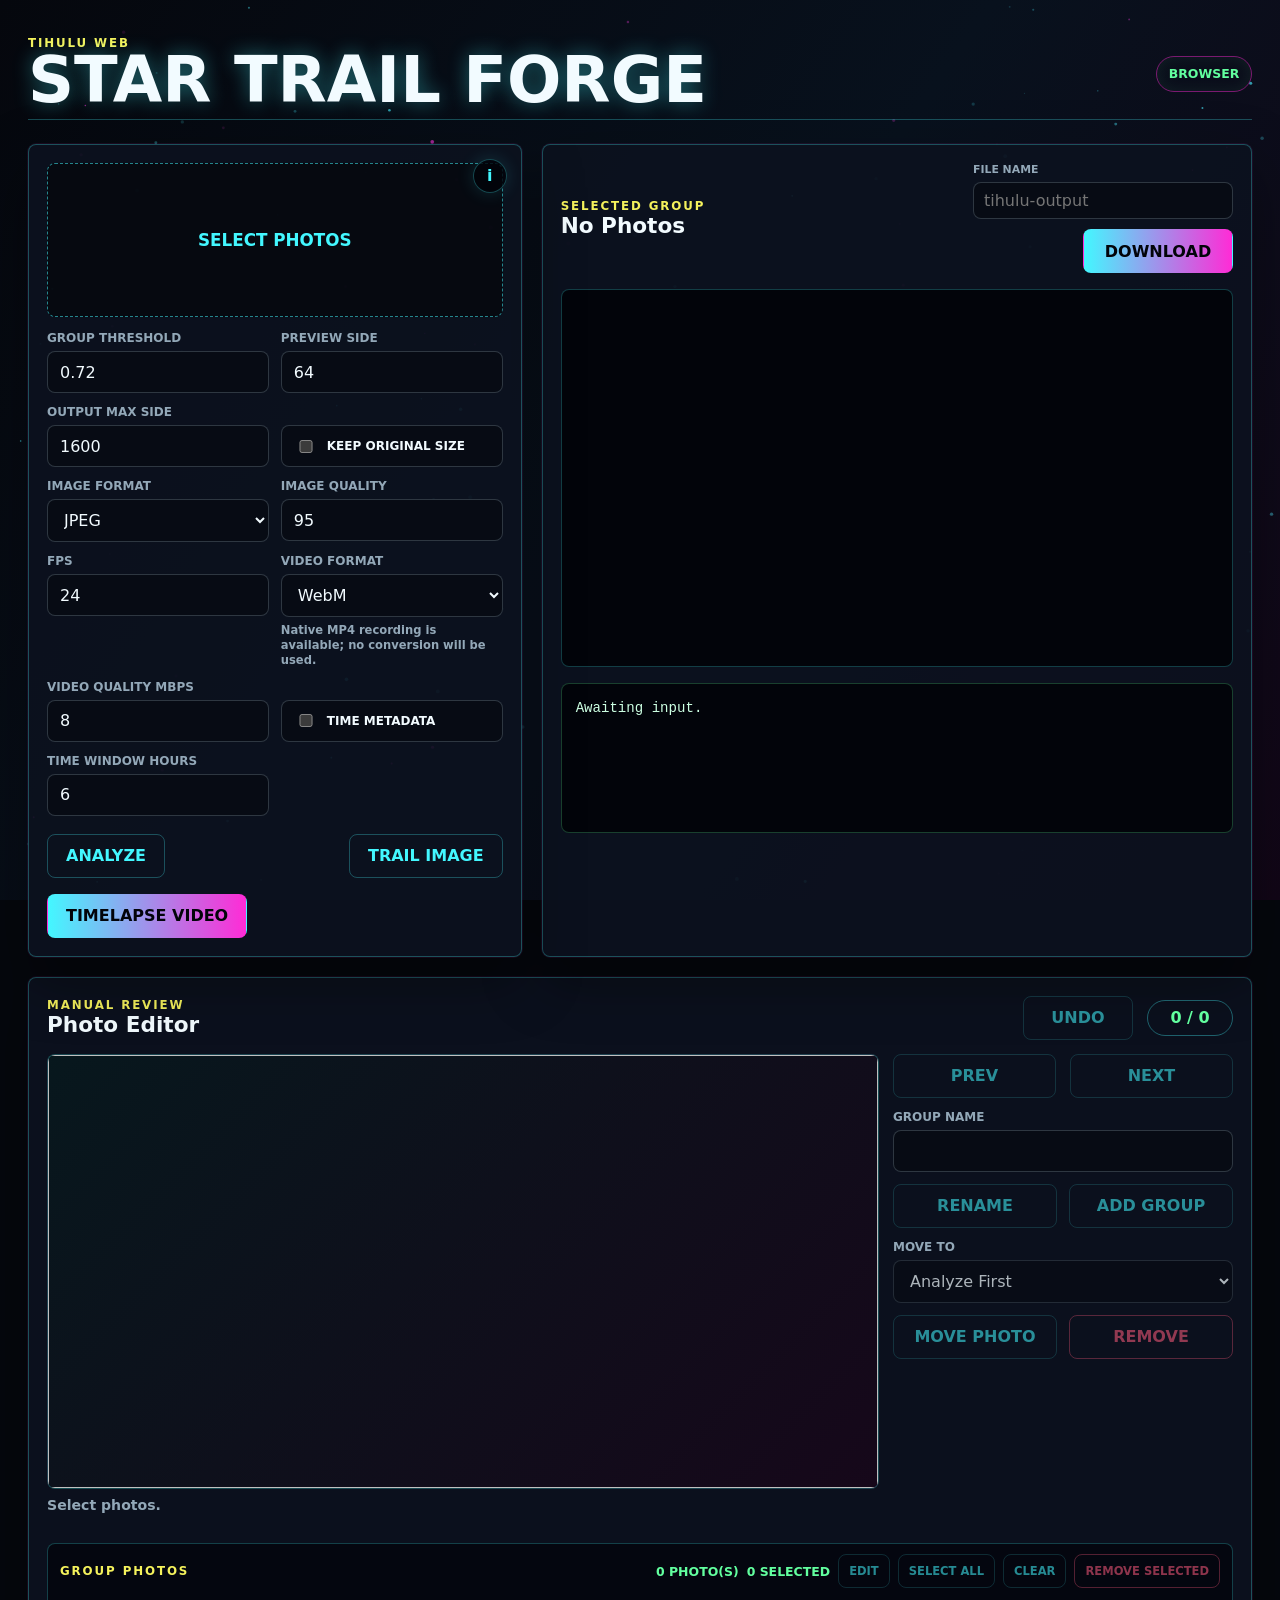
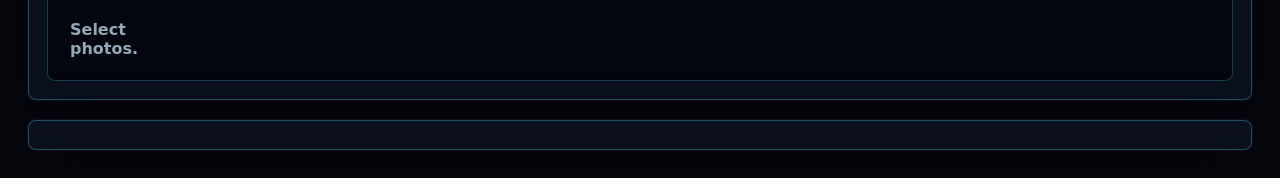
==== docs/index.html @ fd3e30ae "Use native MP4 in supported Chromium browsers" ====
<!doctype html>
<html lang="en">
  <head>
    <meta charset="utf-8">
    <meta name="viewport" content="width=device-width, initial-scale=1">
    <title>Tihulu Star Trail Web</title>
    <link rel="stylesheet" href="style.css">
  </head>
  <body>
    <canvas id="starfield" aria-hidden="true"></canvas>
    <main class="app-shell">
      <header class="topbar">
        <div>
          <p class="eyebrow">Tihulu Web</p>
          <h1>Star Trail Forge</h1>
        </div>
        <div class="status-chip" id="statusChip">BROWSER</div>
      </header>

      <section class="workspace" aria-label="Tihulu web app">
        <section class="control-panel">
          <button class="info-button" id="settingsInfoButton" type="button" aria-label="Show parameter guide" aria-expanded="false" aria-controls="settingsInfo">i</button>
          <label class="drop-zone" id="dropZone">
            <input id="fileInput" type="file" accept=".jpg,.jpeg,.png,.webp,.bmp,.gif,.avif,image/jpeg,image/png,image/webp,image/bmp,image/gif,image/avif" multiple>
            <span>Select Photos</span>
          </label>

          <aside class="parameter-guide" id="settingsInfo" hidden>
            <p class="eyebrow">Parameter Guide</p>
            <dl>
              <div>
                <dt>Group Threshold</dt>
                <dd>0.60-0.70 is loose, 0.72-0.82 is balanced, 0.90+ is strict and may split real sets.</dd>
              </div>
              <div>
                <dt>Preview Side</dt>
                <dd>64 is fast. 96-160 gives better grouping clues but uses more browser memory.</dd>
              </div>
              <div>
                <dt>Output Max Side</dt>
                <dd>Sets the longest output edge when Keep Original Size is off. Turn Keep Original Size on to export at the source dimensions with no resizing or stretching.</dd>
              </div>
              <div>
                <dt>Image Format</dt>
                <dd>JPEG is smaller for sharing. PNG is lossless and larger, useful for editing later.</dd>
              </div>
              <div>
                <dt>Image Quality</dt>
                <dd>80-90 keeps files small. 92-100 preserves faint trails with larger JPEGs.</dd>
              </div>
              <div>
                <dt>FPS</dt>
                <dd>12-18 feels calm, 24 is cinematic, 30-60 is smoother but needs more frames.</dd>
              </div>
              <div>
                <dt>Video Format</dt>
                <dd>WebM is fastest. Chromium and other browsers record MP4 directly when native MP4 is supported; otherwise MP4 records WebM first, then converts through FFmpeg WASM.</dd>
              </div>
              <div>
                <dt>Video Quality Mbps</dt>
                <dd>4-8 works for previews, 10-20 is cleaner, 25+ is best for 4K-style exports.</dd>
              </div>
              <div>
                <dt>Time Metadata</dt>
                <dd>When enabled, photos outside the time window are less likely to land in the same group.</dd>
              </div>
              <div>
                <dt>Time Window Hours</dt>
                <dd>Photos taken within this many hours are more likely to stay in the same group.</dd>
              </div>
            </dl>
          </aside>

          <div class="field-grid compact">
            <label class="field">
              <span>Group Threshold</span>
              <input id="threshold" type="number" min="0" max="1" step="0.01" value="0.72">
            </label>
            <label class="field">
              <span>Preview Side</span>
              <input id="thumbSide" type="number" min="32" max="160" step="16" value="64">
            </label>
            <label class="field">
              <span>Output Max Side</span>
              <input id="maxSide" type="number" min="320" max="3840" step="160" value="1600">
            </label>
            <label class="check-field">
              <input id="keepOriginalSize" type="checkbox">
              <span>Keep Original Size</span>
            </label>
            <label class="field">
              <span>Image Format</span>
              <select id="imageFormat">
                <option value="image/jpeg">JPEG</option>
                <option value="image/png">PNG</option>
              </select>
            </label>
            <label class="field">
              <span>Image Quality</span>
              <input id="imageQuality" type="number" min="1" max="100" step="1" value="95">
            </label>
            <label class="field">
              <span>FPS</span>
              <input id="fps" type="number" min="1" max="60" step="1" value="24">
            </label>
            <label class="field">
              <span>Video Format</span>
              <select id="videoFormat">
                <option value="video/webm">WebM</option>
                <option value="video/mp4">MP4</option>
              </select>
              <p class="support-note" id="videoSupportNote" role="status" aria-live="polite"></p>
            </label>
            <label class="field">
              <span>Video Quality Mbps</span>
              <input id="videoQuality" type="number" min="0.5" max="50" step="0.5" value="8">
            </label>
            <label class="check-field">
              <input id="timeMetadata" type="checkbox">
              <span>Time Metadata</span>
            </label>
            <label class="field">
              <span>Time Window Hours</span>
              <input id="timeWindowHours" type="number" min="0.1" max="720" step="0.5" value="6">
            </label>
          </div>

          <div class="action-row">
            <button class="ghost" id="analyzeButton" type="button">Analyze</button>
            <button class="ghost" id="trailButton" type="button">Trail Image</button>
            <button class="primary" id="timelapseButton" type="button">Timelapse Video</button>
          </div>
        </section>

        <section class="monitor-panel" aria-label="Output preview">
          <div class="meter-row">
            <div>
              <p class="eyebrow">Selected Group</p>
              <h2 id="groupTitle">No Photos</h2>
            </div>
            <div class="download-tools">
              <label class="field download-name-field">
                <span>File Name</span>
                <input id="downloadName" type="text" autocomplete="off" spellcheck="false" placeholder="tihulu-output">
              </label>
              <a class="download-link" id="downloadLink" hidden>Download</a>
            </div>
          </div>
          <canvas id="previewCanvas" class="preview-canvas"></canvas>
          <section class="video-player" id="videoPlayerPanel" aria-label="Timelapse video player" hidden>
            <div class="video-player-head">
              <div>
                <p class="eyebrow">Timelapse Player</p>
                <p class="video-player-title" id="videoPlayerTitle">No video</p>
              </div>
              <button class="ghost compact-button" id="restartVideoButton" type="button">Restart</button>
            </div>
            <video class="video-preview" id="videoPreview" controls preload="metadata"></video>
          </section>
          <pre id="logOutput" class="log-output">Awaiting input.</pre>
        </section>
      </section>

      <section class="editor-panel" aria-label="Manual group editor">
        <div class="editor-head">
          <div>
            <p class="eyebrow">Manual Review</p>
            <h2 id="editorTitle">Photo Editor</h2>
          </div>
          <div class="editor-head-actions">
            <button class="ghost" id="undoButton" type="button">Undo</button>
            <div class="photo-counter" id="photoCounter">0 / 0</div>
          </div>
        </div>
        <div class="editor-body">
          <figure class="photo-stage">
            <img id="photoPreview" alt="">
            <figcaption id="photoName">Select photos.</figcaption>
          </figure>
          <div class="editor-controls">
            <div class="nav-row">
              <button class="ghost" id="previousPhotoButton" type="button">Prev</button>
              <button class="ghost" id="nextPhotoButton" type="button">Next</button>
            </div>
            <label class="field">
              <span>Group Name</span>
              <input id="groupNameInput" type="text" autocomplete="off" spellcheck="false">
            </label>
            <div class="action-row tight split-row">
              <button class="ghost" id="renameGroupButton" type="button">Rename</button>
              <button class="ghost" id="addGroupButton" type="button">Add Group</button>
            </div>
            <label class="field">
              <span>Move To</span>
              <select id="targetGroup"></select>
            </label>
            <div class="action-row tight split-row">
              <button class="ghost" id="movePhotoButton" type="button">Move Photo</button>
              <button class="ghost danger" id="removePhotoButton" type="button">Remove</button>
            </div>
          </div>
        </div>
        <div class="review-window" aria-label="Selected group photos">
          <div class="review-window-head">
            <p class="eyebrow">Group Photos</p>
            <div class="review-window-actions">
              <span id="filmstripCount">0 photo(s)</span>
              <span id="selectionCount">0 selected</span>
              <button class="ghost compact-button" id="selectionModeButton" type="button">Edit</button>
              <button class="ghost compact-button" id="selectAllButton" type="button">Select All</button>
              <button class="ghost compact-button" id="clearSelectionButton" type="button">Clear</button>
              <button class="ghost compact-button danger" id="removeSelectedButton" type="button">Remove Selected</button>
            </div>
          </div>
          <div class="photo-strip" id="photoStrip"></div>
        </div>
      </section>

      <section class="groups-panel" id="groupsPanel" aria-label="Detected groups"></section>
    </main>
    <script src="app.js"></script>
  </body>
</html>
---- docs/style.css ----
* {
  box-sizing: border-box;
}

:root {
  color-scheme: dark;
  --bg: #05070d;
  --panel: rgba(13, 18, 31, 0.92);
  --panel-strong: #101827;
  --line: rgba(74, 246, 255, 0.28);
  --line-hot: rgba(255, 43, 214, 0.46);
  --text: #f2fbff;
  --muted: #93a8b8;
  --cyan: #43f7ff;
  --pink: #ff2bd6;
  --yellow: #f5f25c;
  --green: #62ff9f;
  --danger: #ff5b7e;
}

html,
body {
  min-height: 100%;
}

body {
  margin: 0;
  background: var(--bg);
  color: var(--text);
  font-family: Inter, ui-sans-serif, system-ui, -apple-system, BlinkMacSystemFont, "Segoe UI", sans-serif;
  letter-spacing: 0;
}

#starfield {
  position: fixed;
  inset: 0;
  width: 100vw;
  height: 100vh;
  z-index: -1;
  background: #05070d;
}

.app-shell {
  width: min(1480px, 100%);
  margin: 0 auto;
  padding: 28px;
}

.topbar,
.meter-row,
.action-row {
  display: flex;
  align-items: center;
  justify-content: space-between;
  gap: 16px;
}

.topbar {
  min-height: 92px;
  border-bottom: 1px solid var(--line);
  margin-bottom: 24px;
}

h1,
h2,
p {
  margin: 0;
}

h1 {
  font-size: clamp(2rem, 5vw, 4.8rem);
  line-height: 0.95;
  text-transform: uppercase;
  text-shadow: 0 0 20px rgba(67, 247, 255, 0.38);
}

h2 {
  font-size: 1.35rem;
  overflow-wrap: anywhere;
}

.eyebrow {
  color: var(--yellow);
  font-size: 0.74rem;
  font-weight: 800;
  letter-spacing: 0.16em;
  text-transform: uppercase;
}

.workspace {
  display: grid;
  grid-template-columns: minmax(340px, 0.82fr) minmax(420px, 1.18fr);
  gap: 20px;
}

.control-panel,
.monitor-panel,
.groups-panel,
.editor-panel,
.group-card {
  border: 1px solid var(--line);
  background: var(--panel);
  box-shadow: 0 0 0 1px rgba(255, 43, 214, 0.08), 0 22px 60px rgba(0, 0, 0, 0.36);
  border-radius: 8px;
}

.control-panel,
.monitor-panel,
.editor-panel {
  padding: 18px;
}

.control-panel {
  position: relative;
}

.info-button {
  width: 34px;
  min-width: 34px;
  min-height: 34px;
  position: absolute;
  top: 14px;
  right: 14px;
  z-index: 2;
  border-color: var(--line);
  border-radius: 50%;
  background: rgba(2, 4, 10, 0.82);
  color: var(--cyan);
  font-size: 1rem;
  line-height: 1;
  padding: 0;
  text-transform: none;
  box-shadow: 0 0 18px rgba(67, 247, 255, 0.14);
}

.info-button.active,
.info-button:hover {
  border-color: var(--pink);
  color: var(--text);
  box-shadow: inset 0 0 18px rgba(255, 43, 214, 0.1), 0 0 20px rgba(255, 43, 214, 0.2);
}

.drop-zone {
  display: grid;
  min-height: 154px;
  place-items: center;
  border: 1px dashed rgba(67, 247, 255, 0.52);
  border-radius: 8px;
  background: rgba(5, 7, 13, 0.72);
  cursor: pointer;
}

.drop-zone input {
  position: absolute;
  opacity: 0;
  pointer-events: none;
}

.drop-zone span {
  color: var(--cyan);
  font-size: 1.05rem;
  font-weight: 900;
  text-transform: uppercase;
}

.drop-zone.dragging {
  border-color: var(--pink);
  box-shadow: inset 0 0 24px rgba(255, 43, 214, 0.14);
}

.parameter-guide {
  margin-top: 14px;
  border: 1px solid rgba(67, 247, 255, 0.24);
  border-radius: 8px;
  background: linear-gradient(135deg, rgba(67, 247, 255, 0.06), rgba(255, 43, 214, 0.05)), rgba(2, 4, 10, 0.74);
  padding: 12px;
}

.parameter-guide[hidden] {
  display: none;
}

.parameter-guide dl {
  display: grid;
  grid-template-columns: repeat(2, minmax(0, 1fr));
  gap: 10px 12px;
  margin: 10px 0 0;
}

.parameter-guide div {
  min-width: 0;
  border-left: 2px solid rgba(67, 247, 255, 0.42);
  padding-left: 10px;
}

.parameter-guide dt {
  color: var(--cyan);
  font-size: 0.72rem;
  font-weight: 900;
  text-transform: uppercase;
}

.parameter-guide dd {
  color: var(--muted);
  font-size: 0.78rem;
  font-weight: 700;
  line-height: 1.35;
  margin: 4px 0 0;
  overflow-wrap: anywhere;
}

.field-grid {
  display: grid;
  grid-template-columns: repeat(2, minmax(0, 1fr));
  gap: 12px;
}

.field-grid.compact {
  grid-template-columns: repeat(2, minmax(0, 1fr));
  margin-top: 14px;
}

.field span {
  display: block;
  color: var(--muted);
  font-size: 0.75rem;
  font-weight: 800;
  margin-bottom: 6px;
  text-transform: uppercase;
}

.support-note {
  color: var(--muted);
  font-size: 0.72rem;
  font-weight: 800;
  line-height: 1.3;
  margin: 6px 0 0;
  overflow-wrap: anywhere;
  text-transform: none;
}

.support-note[hidden] {
  display: none;
}

.support-note.warn {
  color: var(--yellow);
}

.check-field {
  min-height: 42px;
  display: flex;
  align-items: center;
  gap: 10px;
  align-self: end;
  border: 1px solid rgba(147, 168, 184, 0.28);
  border-radius: 8px;
  background: #070b14;
  color: var(--text);
  cursor: pointer;
  font-size: 0.75rem;
  font-weight: 900;
  padding: 10px 12px;
  text-transform: uppercase;
}

.check-field input {
  width: 16px;
  min-height: auto;
  accent-color: var(--cyan);
}

.check-field span {
  overflow-wrap: anywhere;
}

input,
select {
  width: 100%;
  min-height: 42px;
  border: 1px solid rgba(147, 168, 184, 0.28);
  border-radius: 8px;
  background: #070b14;
  color: var(--text);
  font: inherit;
  padding: 10px 12px;
  outline: none;
}

input:focus,
select:focus {
  border-color: var(--pink);
  box-shadow: 0 0 0 3px rgba(255, 43, 214, 0.16);
}

button,
.download-link {
  min-height: 44px;
  display: inline-flex;
  align-items: center;
  justify-content: center;
  border: 1px solid transparent;
  border-radius: 8px;
  color: var(--text);
  cursor: pointer;
  font: inherit;
  font-weight: 900;
  padding: 0 18px;
  text-decoration: none;
  text-transform: uppercase;
}

button.primary,
.download-link {
  min-width: 150px;
  background: linear-gradient(90deg, var(--cyan), var(--pink));
  color: #02040a;
}

button.ghost {
  background: transparent;
  border-color: var(--line);
  color: var(--cyan);
}

button.danger {
  border-color: rgba(255, 91, 126, 0.58);
  color: var(--danger);
}

button:disabled {
  cursor: not-allowed;
  opacity: 0.55;
}

.action-row {
  margin-top: 18px;
  flex-wrap: wrap;
}

.action-row.tight {
  margin-top: 0;
}

.status-chip {
  min-width: 96px;
  min-height: 36px;
  display: inline-flex;
  align-items: center;
  justify-content: center;
  border: 1px solid var(--line-hot);
  border-radius: 999px;
  color: var(--green);
  font-size: 0.78rem;
  font-weight: 900;
  text-transform: uppercase;
  box-shadow: inset 0 0 16px rgba(98, 255, 159, 0.08);
}

.download-tools {
  display: flex;
  align-items: flex-end;
  justify-content: flex-end;
  gap: 10px;
  flex-wrap: wrap;
}

.download-name-field {
  width: min(260px, 100%);
}

.download-name-field span {
  font-size: 0.68rem;
}

.download-name-field input {
  min-height: 36px;
  padding: 8px 10px;
}

.preview-canvas {
  width: 100%;
  aspect-ratio: 16 / 9;
  display: block;
  margin-top: 16px;
  border: 1px solid rgba(67, 247, 255, 0.24);
  border-radius: 8px;
  background: #02040a;
}

.video-player {
  margin-top: 16px;
  border: 1px solid rgba(67, 247, 255, 0.24);
  border-radius: 8px;
  background: rgba(2, 4, 10, 0.72);
  overflow: hidden;
}

.video-player[hidden] {
  display: none;
}

.video-player-head {
  min-height: 46px;
  display: flex;
  align-items: center;
  justify-content: space-between;
  gap: 12px;
  padding: 10px 12px;
}

.video-player-title {
  color: var(--muted);
  font-size: 0.8rem;
  font-weight: 800;
  margin-top: 3px;
  overflow-wrap: anywhere;
}

.video-preview {
  width: 100%;
  aspect-ratio: 16 / 9;
  display: block;
  background: #02040a;
  border-top: 1px solid rgba(67, 247, 255, 0.18);
}

.log-output {
  width: 100%;
  min-height: 150px;
  max-height: 240px;
  overflow: auto;
  border: 1px solid rgba(98, 255, 159, 0.24);
  border-radius: 8px;
  background: #02040a;
  color: #ccffe2;
  font-family: "JetBrains Mono", "SFMono-Regular", Consolas, monospace;
  font-size: 0.88rem;
  line-height: 1.55;
  margin: 16px 0 0;
  padding: 14px;
  white-space: pre-wrap;
}

.editor-panel {
  margin-top: 20px;
}

.editor-head,
.editor-head-actions,
.editor-body,
.nav-row,
.review-window-head {
  display: flex;
  gap: 14px;
}

.editor-head,
.review-window-head {
  align-items: center;
  justify-content: space-between;
}

.editor-head-actions {
  align-items: center;
  flex-wrap: wrap;
  justify-content: flex-end;
}

.editor-head-actions button {
  min-width: 110px;
}

.photo-counter {
  min-width: 86px;
  min-height: 36px;
  display: inline-flex;
  align-items: center;
  justify-content: center;
  border: 1px solid rgba(67, 247, 255, 0.35);
  border-radius: 999px;
  color: var(--green);
  font-weight: 900;
}

.editor-body {
  align-items: stretch;
  margin-top: 14px;
}

.photo-stage {
  min-width: 0;
  flex: 1 1 auto;
  margin: 0;
}

.photo-stage img {
  width: 100%;
  height: clamp(240px, 34vw, 460px);
  display: block;
  object-fit: contain;
  border: 1px solid rgba(67, 247, 255, 0.24);
  border-radius: 8px;
  background: #02040a;
}

.photo-stage img:not([src]) {
  background:
    linear-gradient(135deg, rgba(67, 247, 255, 0.08), rgba(255, 43, 214, 0.08)),
    #02040a;
}

.photo-stage figcaption {
  min-height: 32px;
  color: var(--muted);
  font-size: 0.88rem;
  font-weight: 800;
  margin-top: 8px;
  overflow-wrap: anywhere;
}

.editor-controls {
  width: min(340px, 34%);
  display: grid;
  align-content: start;
  gap: 12px;
}

.nav-row button,
.editor-controls .action-row button {
  flex: 1 1 0;
}

.split-row {
  gap: 12px;
}

.review-window {
  border: 1px solid rgba(67, 247, 255, 0.24);
  border-radius: 8px;
  background: rgba(2, 4, 10, 0.7);
  margin-top: 14px;
  overflow: hidden;
}

.review-window-head {
  min-height: 42px;
  padding: 10px 12px;
}

.review-window-head span {
  color: var(--green);
  font-size: 0.78rem;
  font-weight: 900;
  text-transform: uppercase;
}

.review-window-actions {
  display: flex;
  align-items: center;
  justify-content: flex-end;
  flex-wrap: wrap;
  gap: 8px;
}

.compact-button {
  min-height: 34px;
  padding: 0 10px;
  font-size: 0.72rem;
}

.compact-button.active {
  border-color: var(--pink);
  color: var(--text);
  box-shadow: inset 0 0 18px rgba(255, 43, 214, 0.12), 0 0 18px rgba(255, 43, 214, 0.14);
}

.photo-strip {
  max-height: 250px;
  display: grid;
  grid-template-columns: repeat(auto-fill, minmax(82px, 1fr));
  gap: 8px;
  overflow: auto;
  padding: 10px;
  user-select: none;
}

.photo-thumb {
  width: 100%;
  min-height: 0;
  display: grid;
  align-items: start;
  justify-content: stretch;
  gap: 5px;
  border-color: rgba(147, 168, 184, 0.24);
  position: relative;
  background: rgba(7, 11, 20, 0.82);
  padding: 5px;
  text-align: left;
  text-transform: none;
}

.photo-thumb.active {
  border-color: var(--pink);
  box-shadow: 0 0 16px rgba(255, 43, 214, 0.18);
}

.photo-thumb.selected {
  border-color: var(--cyan);
  box-shadow: inset 0 0 18px rgba(67, 247, 255, 0.12), 0 0 16px rgba(67, 247, 255, 0.18);
}

.photo-thumb.selected::after {
  content: "";
  width: 12px;
  height: 12px;
  position: absolute;
  top: 8px;
  right: 8px;
  border: 2px solid #02040a;
  border-radius: 50%;
  background: var(--cyan);
  box-shadow: 0 0 12px rgba(67, 247, 255, 0.64);
}

.photo-thumb.edit-mode {
  cursor: crosshair;
}

.photo-thumb.dragging {
  opacity: 0.58;
}

.photo-thumb img {
  width: 100%;
  aspect-ratio: 1;
  display: block;
  object-fit: cover;
  border: 1px solid rgba(67, 247, 255, 0.18);
  border-radius: 6px;
  background: #02040a;
}

.photo-thumb span {
  min-height: 2.2em;
  color: var(--muted);
  font-size: 0.68rem;
  font-weight: 800;
  line-height: 1.1;
  overflow-wrap: anywhere;
  text-transform: none;
}

.empty-strip {
  color: var(--muted);
  font-weight: 800;
  padding: 12px;
}

.groups-panel {
  display: grid;
  grid-template-columns: repeat(4, minmax(0, 1fr));
  gap: 12px;
  margin-top: 20px;
  padding: 14px;
}

.group-card {
  width: 100%;
  min-height: 120px;
  display: block;
  padding: 10px;
  color: var(--text);
  cursor: pointer;
  text-align: left;
}

.group-card[draggable="true"] {
  cursor: grab;
}

.group-card.dragging {
  cursor: grabbing;
  opacity: 0.58;
}

.group-card.active {
  border-color: var(--pink);
  box-shadow: 0 0 18px rgba(255, 43, 214, 0.18);
}

.group-card.drop-target {
  border-color: var(--green);
  box-shadow: inset 0 0 22px rgba(98, 255, 159, 0.1), 0 0 22px rgba(98, 255, 159, 0.18);
}

.group-card.reorder-target {
  border-color: var(--yellow);
  box-shadow: inset 0 0 22px rgba(255, 247, 71, 0.12), 0 0 22px rgba(255, 247, 71, 0.2);
}

.new-group-drop {
  min-height: 120px;
  display: grid;
  align-content: center;
  border-style: dashed;
  background: rgba(2, 4, 10, 0.74);
}

.new-group-drop strong {
  color: var(--cyan);
}

.group-card strong,
.group-card span {
  display: block;
}

.group-card strong {
  color: var(--yellow);
  font-size: 1rem;
}

.group-card span {
  color: var(--muted);
  font-size: 0.8rem;
  margin-top: 4px;
}

.thumb-strip {
  display: grid;
  grid-template-columns: repeat(4, 1fr);
  gap: 4px;
  margin-top: 10px;
}

.thumb-strip img {
  width: 100%;
  aspect-ratio: 1;
  object-fit: cover;
  border-radius: 6px;
  border: 1px solid rgba(147, 168, 184, 0.2);
}

@media (max-width: 980px) {
  .app-shell {
    padding: 16px;
  }

  .workspace,
  .groups-panel {
    grid-template-columns: 1fr;
  }

  .editor-body {
    flex-direction: column;
  }

  .photo-strip {
    grid-template-columns: repeat(auto-fill, minmax(74px, 1fr));
  }

  .editor-controls {
    width: 100%;
  }
}

@media (max-width: 620px) {
  .topbar,
  .meter-row,
  .action-row,
  .download-tools,
  .editor-head,
  .editor-head-actions,
  .nav-row,
  .review-window-head,
  .review-window-actions,
  .video-player-head {
    align-items: stretch;
    flex-direction: column;
  }

  .field-grid.compact,
  .parameter-guide dl {
    grid-template-columns: 1fr;
  }

  button,
  .status-chip,
  .download-link,
  .download-name-field,
  .photo-counter,
  .editor-head-actions button,
  .review-window-actions button,
  .video-player-head button {
    width: 100%;
  }
}
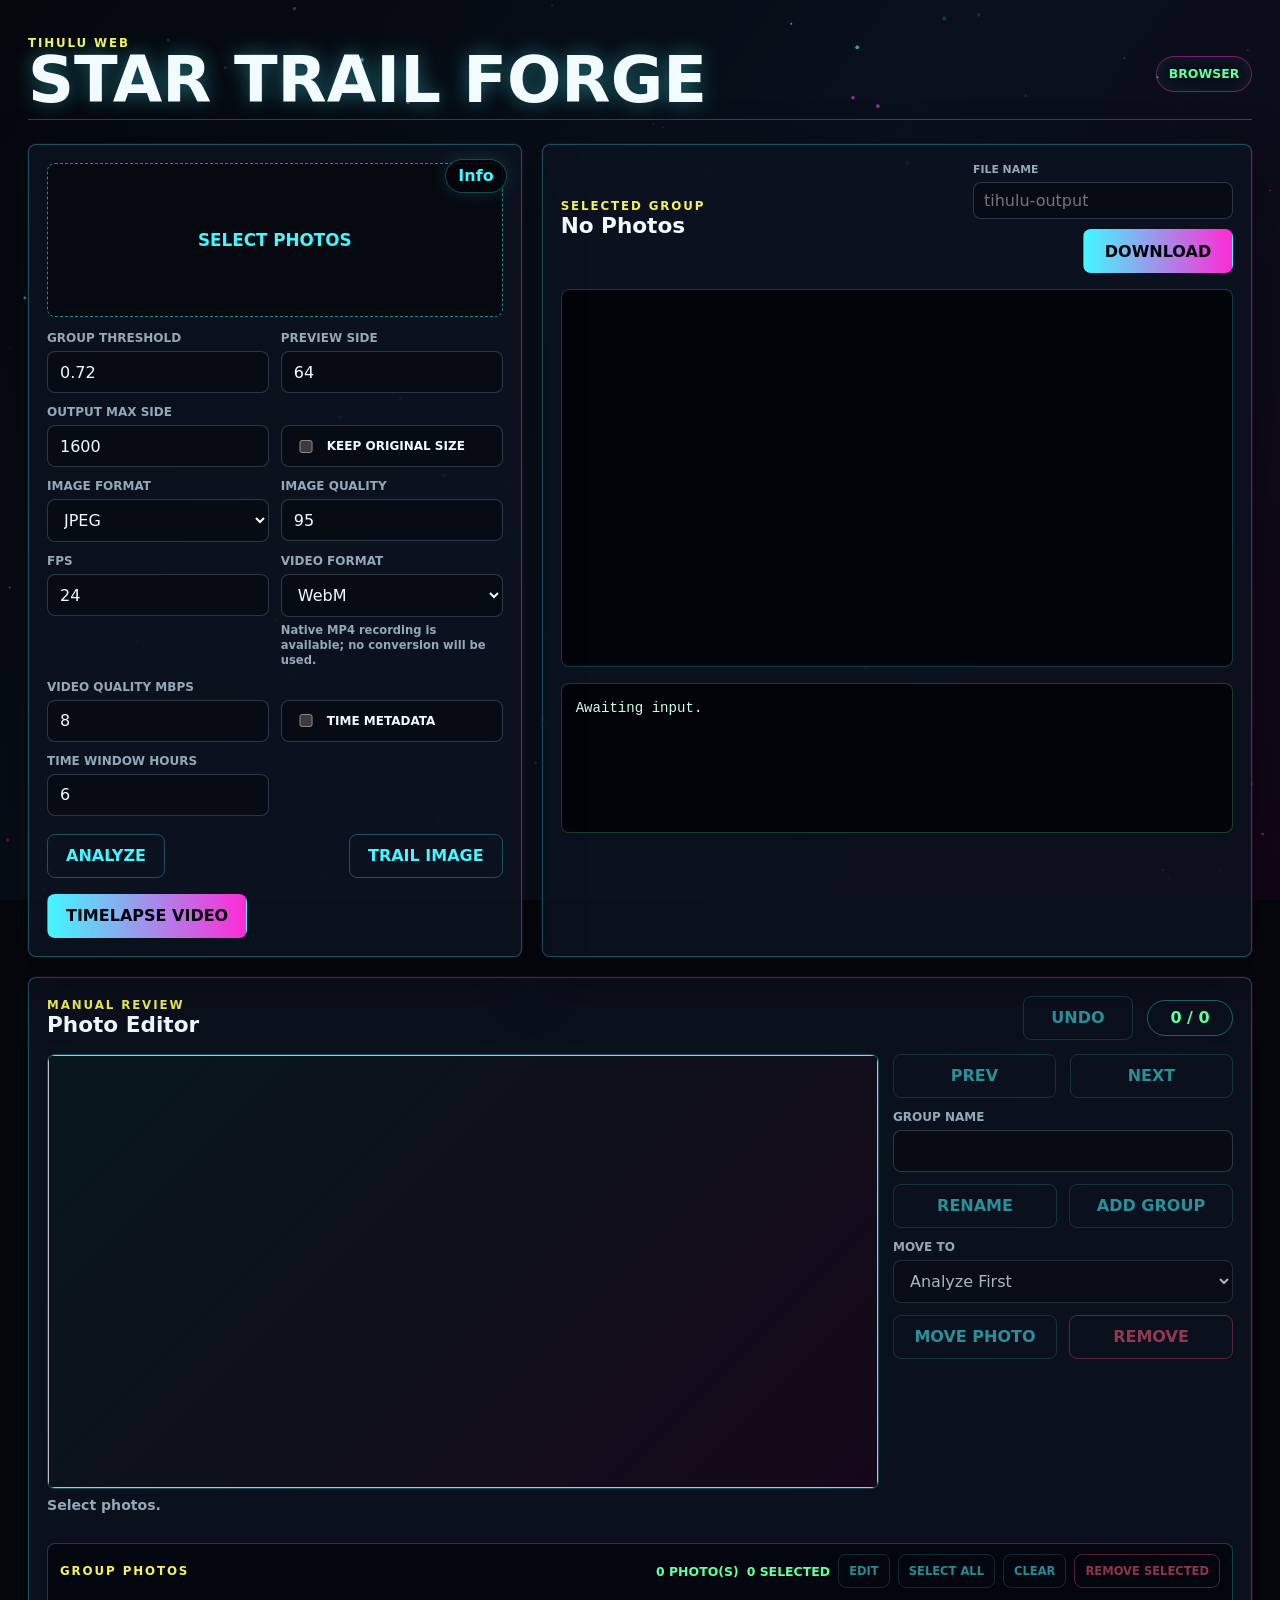
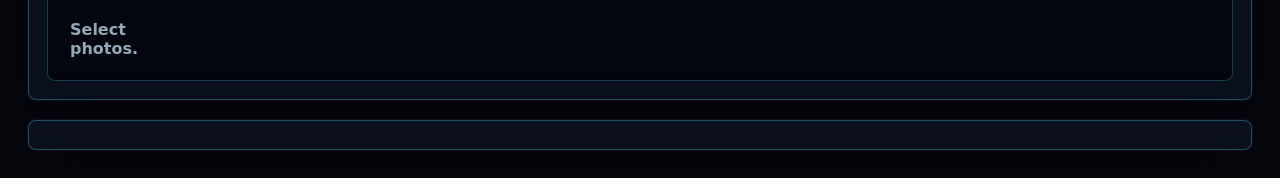
==== commit fce3b912: "Label the parameter guide button" ====
--- a/docs/index.html
+++ b/docs/index.html
@@ -19,7 +19,7 @@
 
       <section class="workspace" aria-label="Tihulu web app">
         <section class="control-panel">
-          <button class="info-button" id="settingsInfoButton" type="button" aria-label="Show parameter guide" aria-expanded="false" aria-controls="settingsInfo">i</button>
+          <button class="info-button" id="settingsInfoButton" type="button" aria-label="Show parameter guide" aria-expanded="false" aria-controls="settingsInfo">Info</button>
           <label class="drop-zone" id="dropZone">
             <input id="fileInput" type="file" accept=".jpg,.jpeg,.png,.webp,.bmp,.gif,.avif,image/jpeg,image/png,image/webp,image/bmp,image/gif,image/avif" multiple>
             <span>Select Photos</span>
--- a/docs/style.css
+++ b/docs/style.css
@@ -115,20 +115,19 @@
 }
 
 .info-button {
-  width: 34px;
-  min-width: 34px;
+  min-width: 58px;
   min-height: 34px;
   position: absolute;
   top: 14px;
   right: 14px;
   z-index: 2;
   border-color: var(--line);
-  border-radius: 50%;
+  border-radius: 999px;
   background: rgba(2, 4, 10, 0.82);
   color: var(--cyan);
   font-size: 1rem;
   line-height: 1;
-  padding: 0;
+  padding: 0 12px;
   text-transform: none;
   box-shadow: 0 0 18px rgba(67, 247, 255, 0.14);
 }
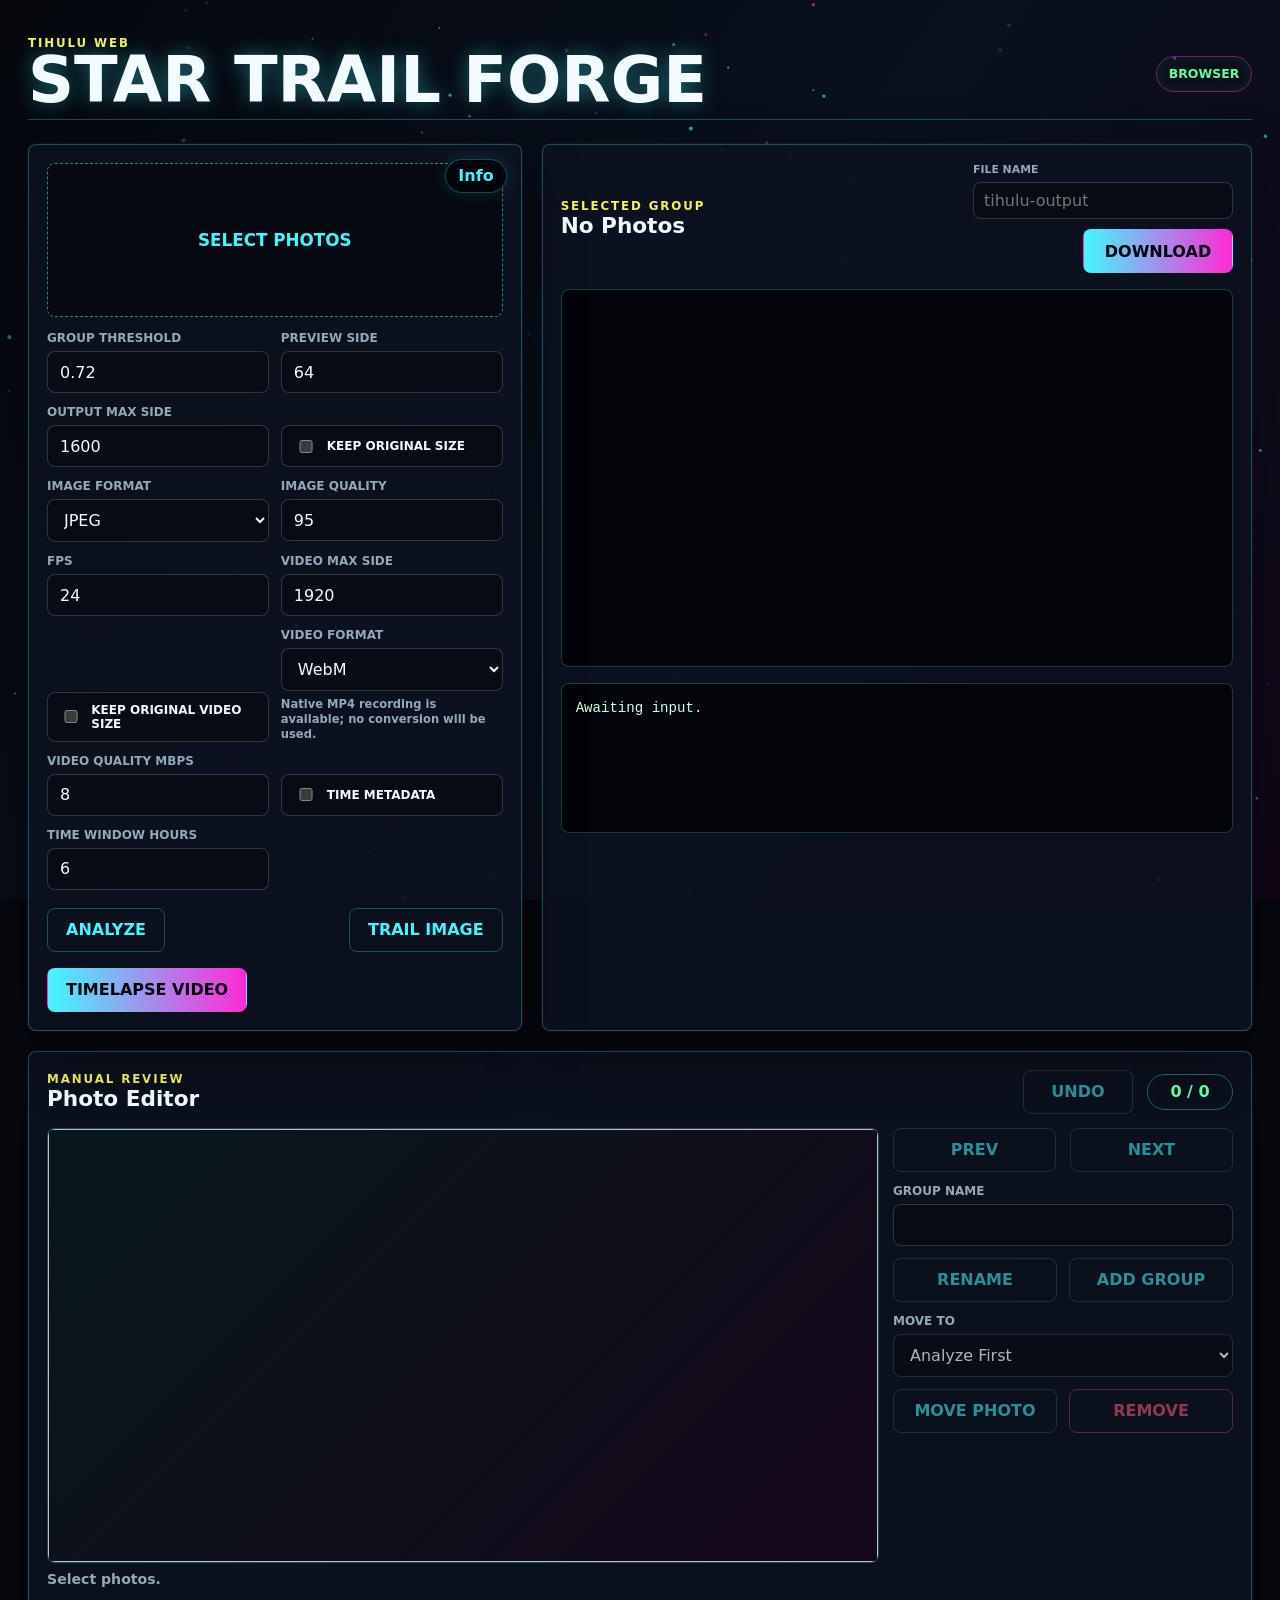
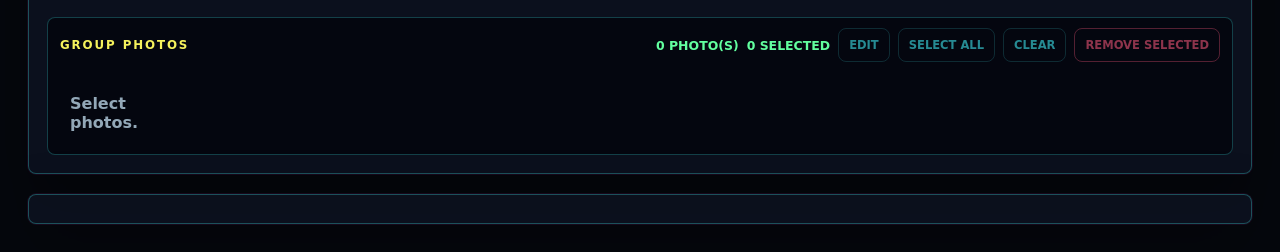
==== commit d2acca8f: "Add original-size web video export" ====
--- a/docs/index.html
+++ b/docs/index.html
@@ -53,6 +53,10 @@
                 <dd>12-18 feels calm, 24 is cinematic, 30-60 is smoother but needs more frames.</dd>
               </div>
               <div>
+                <dt>Video Max Side</dt>
+                <dd>1080-1920 is good for sharing. 2160-3840 is sharper but slower and uses more memory. Turn Keep Original Video Size on to use the source photo dimensions with no video downscaling or stretching.</dd>
+              </div>
+              <div>
                 <dt>Video Format</dt>
                 <dd>WebM is fastest. Chromium and other browsers record MP4 directly when native MP4 is supported; otherwise MP4 records WebM first, then converts through FFmpeg WASM.</dd>
               </div>
@@ -102,6 +106,14 @@
             <label class="field">
               <span>FPS</span>
               <input id="fps" type="number" min="1" max="60" step="1" value="24">
+            </label>
+            <label class="field">
+              <span>Video Max Side</span>
+              <input id="videoMaxSide" type="number" min="320" max="7680" step="160" value="1920">
+            </label>
+            <label class="check-field">
+              <input id="keepOriginalVideoSize" type="checkbox">
+              <span>Keep Original Video Size</span>
             </label>
             <label class="field">
               <span>Video Format</span>
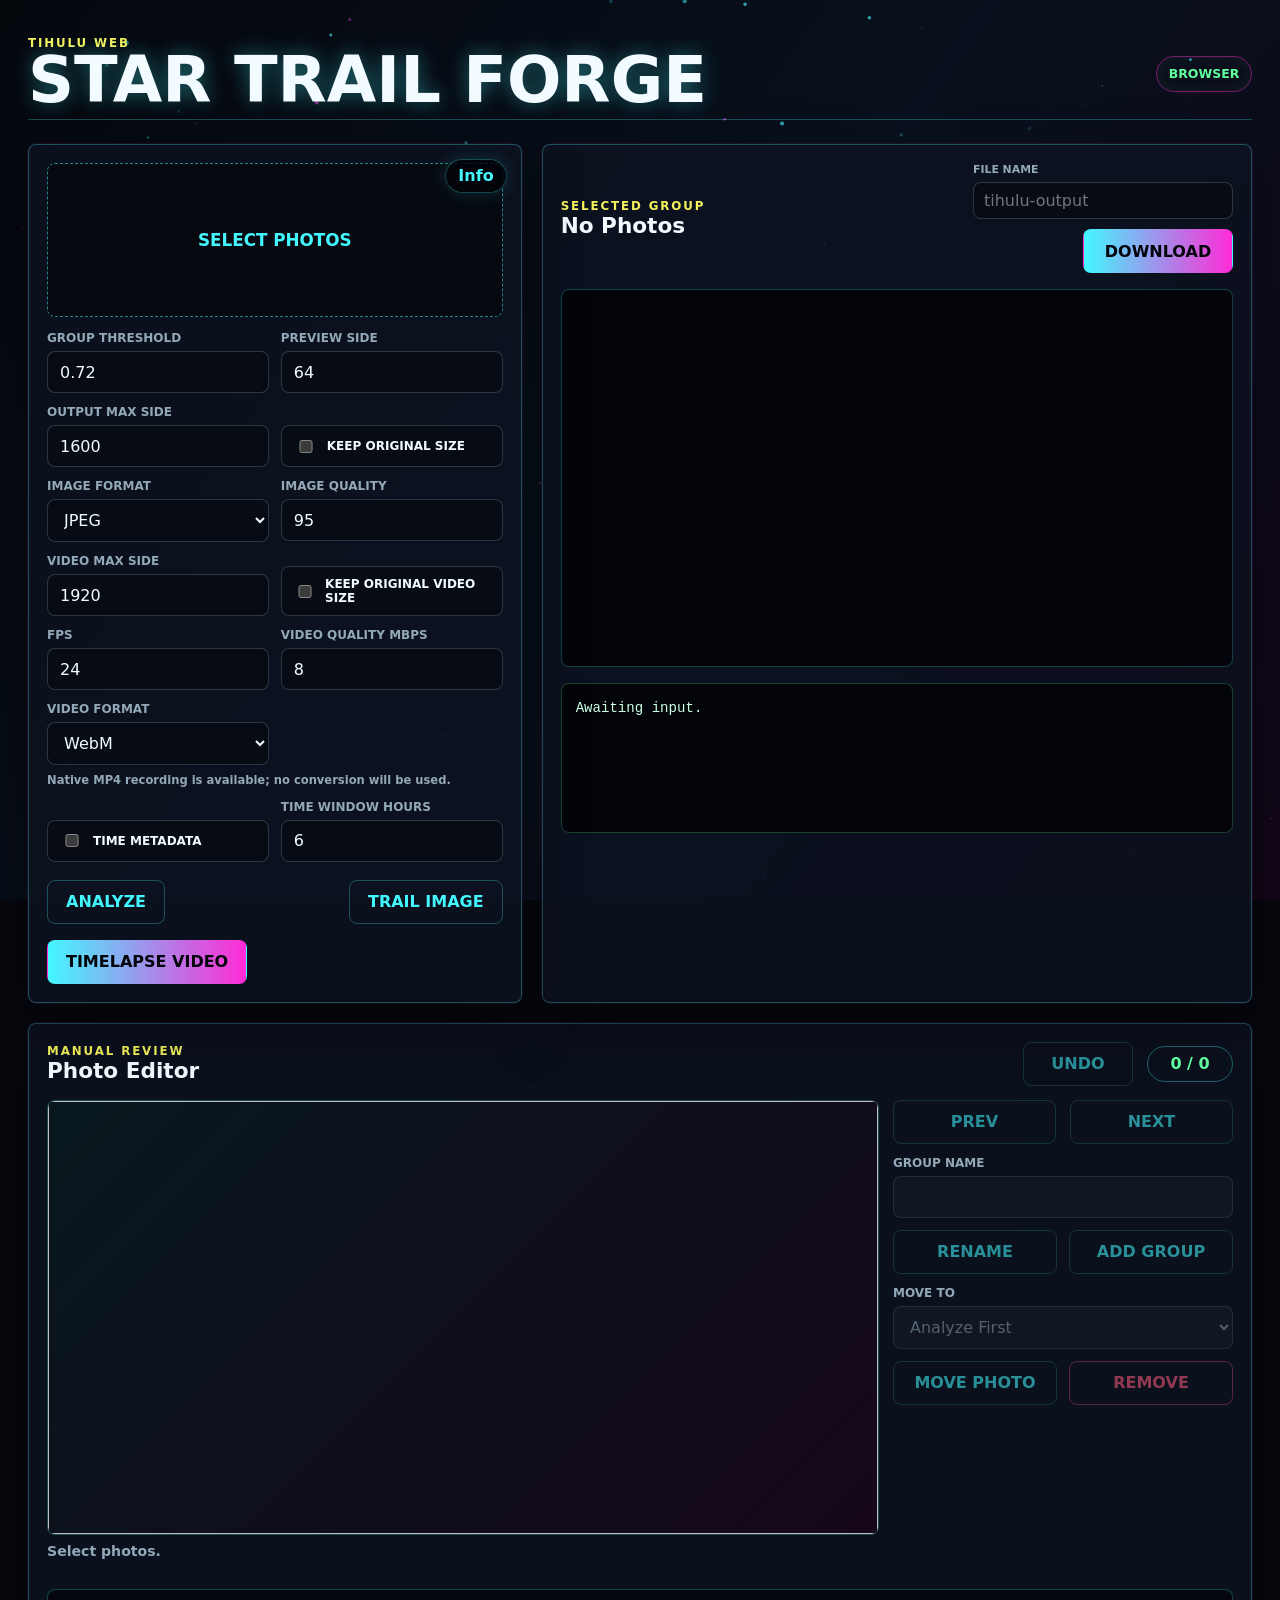
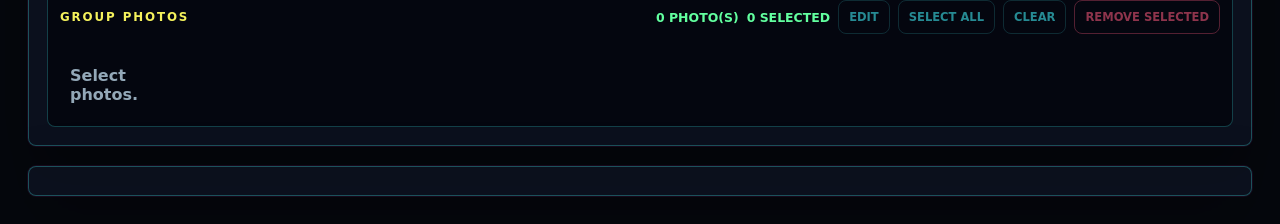
==== commit cfe4660a: "Align and lock web size controls" ====
--- a/docs/index.html
+++ b/docs/index.html
@@ -4,7 +4,7 @@
     <meta charset="utf-8">
     <meta name="viewport" content="width=device-width, initial-scale=1">
     <title>Tihulu Star Trail Web</title>
-    <link rel="stylesheet" href="style.css">
+    <link rel="stylesheet" href="style.css?v=20260814-layout">
   </head>
   <body>
     <canvas id="starfield" aria-hidden="true"></canvas>
@@ -104,16 +104,20 @@
               <input id="imageQuality" type="number" min="1" max="100" step="1" value="95">
             </label>
             <label class="field">
-              <span>FPS</span>
-              <input id="fps" type="number" min="1" max="60" step="1" value="24">
-            </label>
-            <label class="field">
               <span>Video Max Side</span>
               <input id="videoMaxSide" type="number" min="320" max="7680" step="160" value="1920">
             </label>
             <label class="check-field">
               <input id="keepOriginalVideoSize" type="checkbox">
               <span>Keep Original Video Size</span>
+            </label>
+            <label class="field">
+              <span>FPS</span>
+              <input id="fps" type="number" min="1" max="60" step="1" value="24">
+            </label>
+            <label class="field">
+              <span>Video Quality Mbps</span>
+              <input id="videoQuality" type="number" min="0.5" max="50" step="0.5" value="8">
             </label>
             <label class="field">
               <span>Video Format</span>
@@ -121,12 +125,8 @@
                 <option value="video/webm">WebM</option>
                 <option value="video/mp4">MP4</option>
               </select>
-              <p class="support-note" id="videoSupportNote" role="status" aria-live="polite"></p>
-            </label>
-            <label class="field">
-              <span>Video Quality Mbps</span>
-              <input id="videoQuality" type="number" min="0.5" max="50" step="0.5" value="8">
-            </label>
+            </label>
+            <p class="support-note grid-note" id="videoSupportNote" role="status" aria-live="polite"></p>
             <label class="check-field">
               <input id="timeMetadata" type="checkbox">
               <span>Time Metadata</span>
@@ -230,6 +230,6 @@
 
       <section class="groups-panel" id="groupsPanel" aria-label="Detected groups"></section>
     </main>
-    <script src="app.js"></script>
+    <script src="app.js?v=20260814-layout"></script>
   </body>
 </html>
--- a/docs/style.css
+++ b/docs/style.css
@@ -246,6 +246,11 @@
   color: var(--yellow);
 }
 
+.grid-note {
+  grid-column: 1 / -1;
+  margin: -4px 0 0;
+}
+
 .check-field {
   min-height: 42px;
   display: flex;
@@ -290,6 +295,26 @@
 select:focus {
   border-color: var(--pink);
   box-shadow: 0 0 0 3px rgba(255, 43, 214, 0.16);
+}
+
+.field.disabled-field span {
+  color: #526170;
+}
+
+input:disabled,
+select:disabled {
+  border-color: rgba(82, 97, 112, 0.3);
+  background: #111722;
+  color: #526170;
+  cursor: not-allowed;
+  opacity: 1;
+  -webkit-text-fill-color: #526170;
+}
+
+input:disabled:focus,
+select:disabled:focus {
+  border-color: rgba(82, 97, 112, 0.3);
+  box-shadow: none;
 }
 
 button,
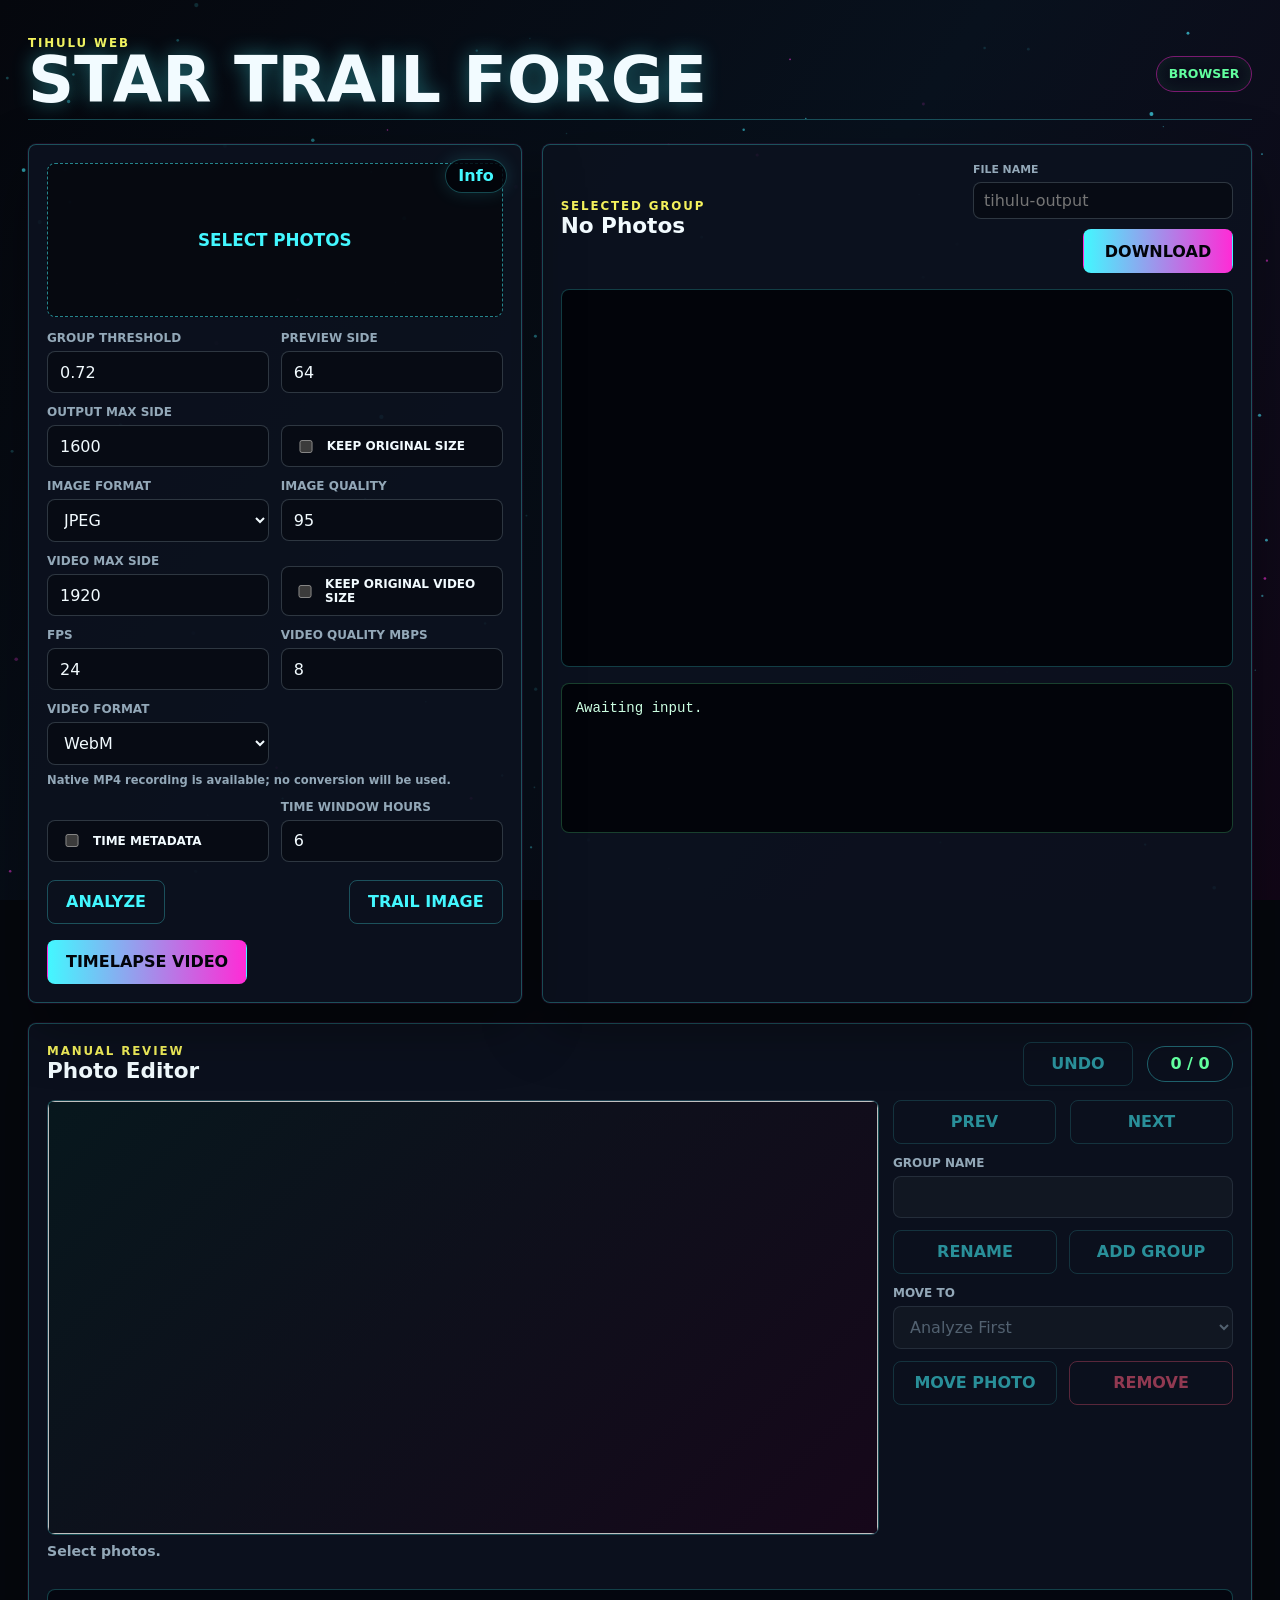
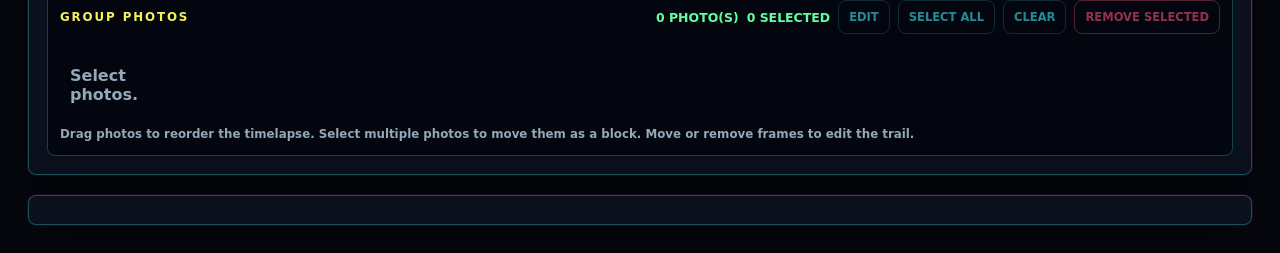
==== commit 9b07568f: "Add drag-reorderable timelapse frames" ====
--- a/docs/index.html
+++ b/docs/index.html
@@ -4,7 +4,7 @@
     <meta charset="utf-8">
     <meta name="viewport" content="width=device-width, initial-scale=1">
     <title>Tihulu Star Trail Web</title>
-    <link rel="stylesheet" href="style.css?v=20260814-layout">
+    <link rel="stylesheet" href="style.css?v=20260814-photo-order-2">
   </head>
   <body>
     <canvas id="starfield" aria-hidden="true"></canvas>
@@ -71,6 +71,10 @@
               <div>
                 <dt>Time Window Hours</dt>
                 <dd>Photos taken within this many hours are more likely to stay in the same group.</dd>
+              </div>
+              <div>
+                <dt>Group Photo Order</dt>
+                <dd>Drag photos inside Group Photos to set the timelapse order. Trail stacking is order-independent; move or remove photos to change which frames build the trail.</dd>
               </div>
             </dl>
           </aside>
@@ -225,11 +229,13 @@
             </div>
           </div>
           <div class="photo-strip" id="photoStrip"></div>
+          <p class="photo-strip-hint">Drag photos to reorder the timelapse. Select multiple photos to move them as a block. Move or remove frames to edit the trail.</p>
         </div>
       </section>
 
       <section class="groups-panel" id="groupsPanel" aria-label="Detected groups"></section>
     </main>
-    <script src="app.js?v=20260814-layout"></script>
+    <script src="photo-order.js?v=20260814-photo-order-2"></script>
+    <script src="app.js?v=20260814-photo-order-2"></script>
   </body>
 </html>
--- a/docs/style.css
+++ b/docs/style.css
@@ -655,6 +655,16 @@
   opacity: 0.58;
 }
 
+.photo-thumb.reorder-before {
+  border-left: 4px solid var(--yellow);
+  box-shadow: -8px 0 18px rgba(245, 242, 92, 0.28);
+}
+
+.photo-thumb.reorder-after {
+  border-right: 4px solid var(--yellow);
+  box-shadow: 8px 0 18px rgba(245, 242, 92, 0.28);
+}
+
 .photo-thumb img {
   width: 100%;
   aspect-ratio: 1;
@@ -679,6 +689,15 @@
   color: var(--muted);
   font-weight: 800;
   padding: 12px;
+}
+
+.photo-strip-hint {
+  color: var(--muted);
+  font-size: 0.74rem;
+  font-weight: 800;
+  line-height: 1.4;
+  margin: 0;
+  padding: 0 12px 12px;
 }
 
 .groups-panel {
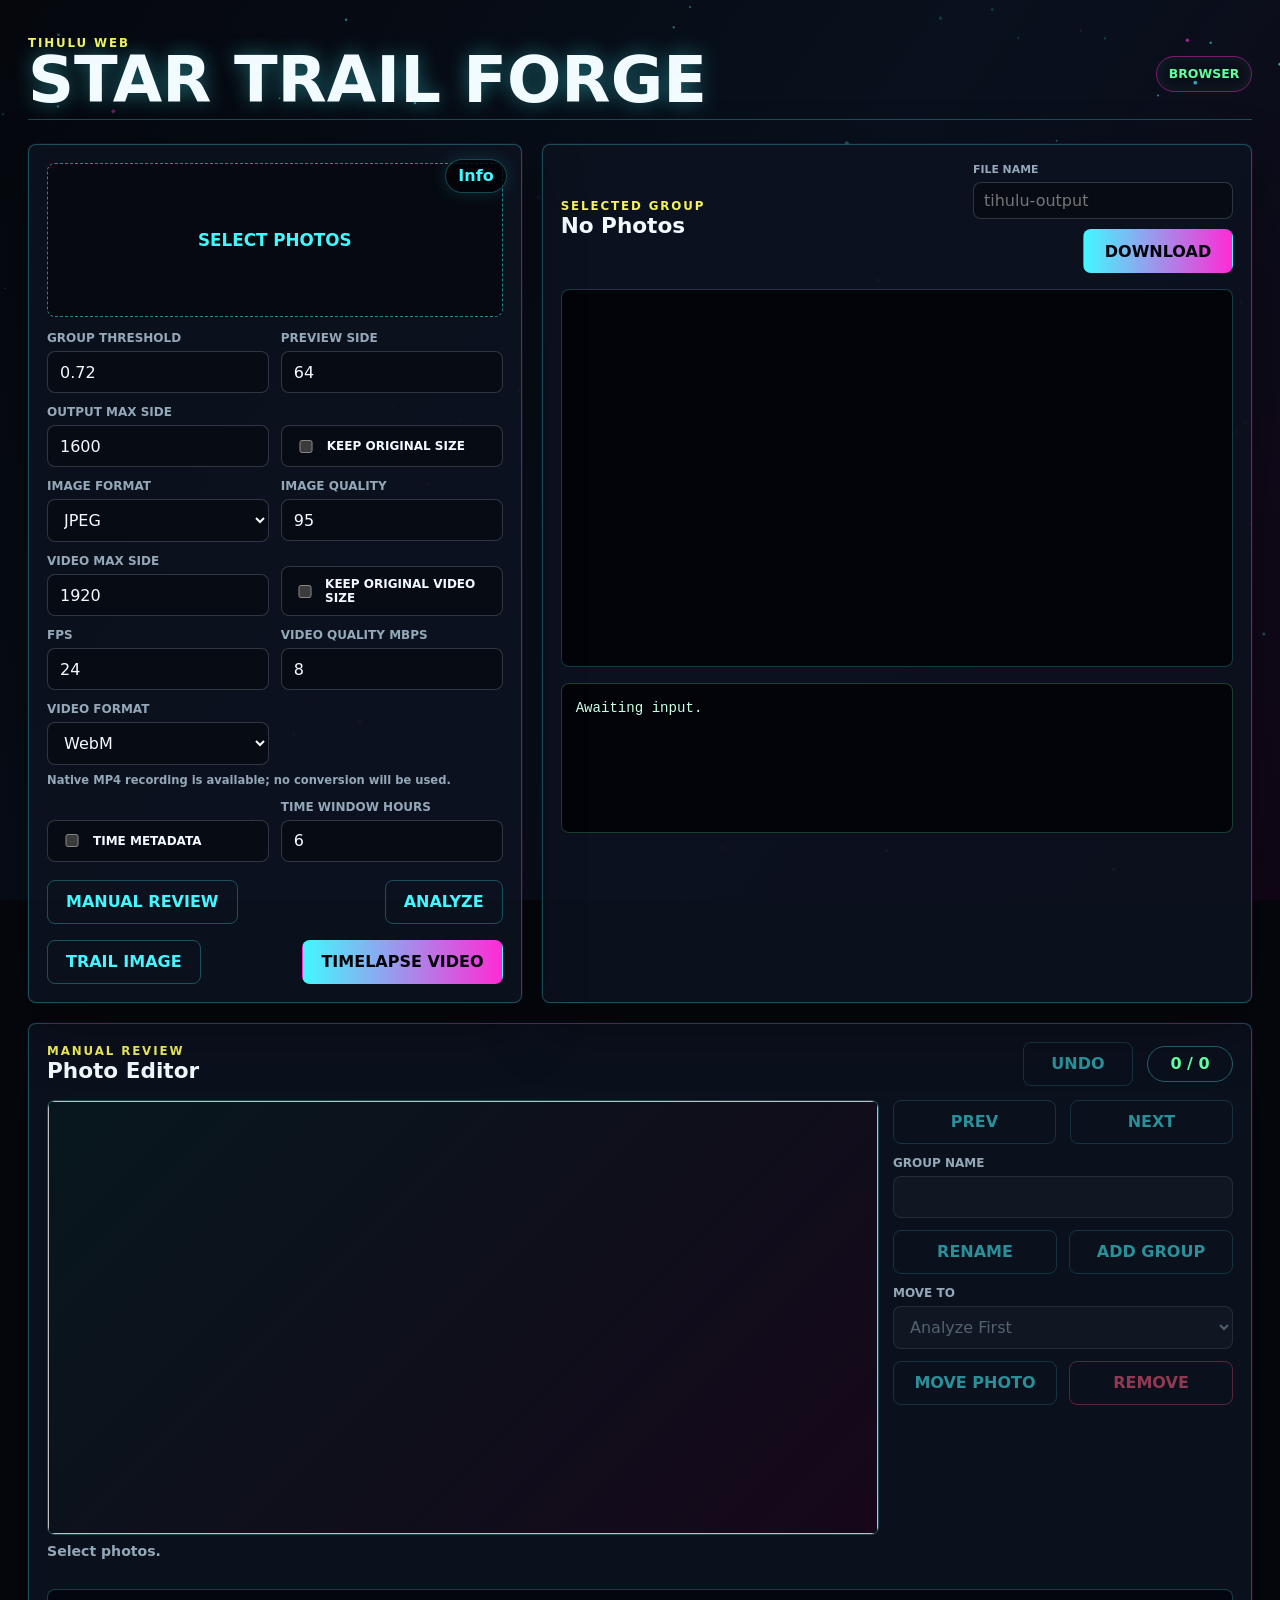
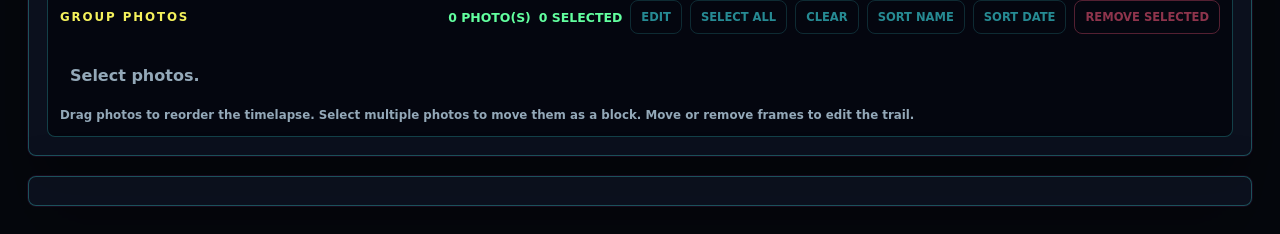
==== commit f9892d90: "Improve manual review sorting and timelapse pacing" ====
--- a/docs/index.html
+++ b/docs/index.html
@@ -4,7 +4,7 @@
     <meta charset="utf-8">
     <meta name="viewport" content="width=device-width, initial-scale=1">
     <title>Tihulu Star Trail Web</title>
-    <link rel="stylesheet" href="style.css?v=20260814-photo-order-2">
+    <link rel="stylesheet" href="style.css?v=20260814-manual-sort-3">
   </head>
   <body>
     <canvas id="starfield" aria-hidden="true"></canvas>
@@ -66,7 +66,7 @@
               </div>
               <div>
                 <dt>Time Metadata</dt>
-                <dd>When enabled, photos outside the time window are less likely to land in the same group.</dd>
+                <dd>Uses camera EXIF capture time when available, otherwise file date. Photos without a usable time stay separate rather than being merged across unknown dates.</dd>
               </div>
               <div>
                 <dt>Time Window Hours</dt>
@@ -142,6 +142,7 @@
           </div>
 
           <div class="action-row">
+            <button class="ghost" id="manualReviewButton" type="button">Manual Review</button>
             <button class="ghost" id="analyzeButton" type="button">Analyze</button>
             <button class="ghost" id="trailButton" type="button">Trail Image</button>
             <button class="primary" id="timelapseButton" type="button">Timelapse Video</button>
@@ -225,6 +226,8 @@
               <button class="ghost compact-button" id="selectionModeButton" type="button">Edit</button>
               <button class="ghost compact-button" id="selectAllButton" type="button">Select All</button>
               <button class="ghost compact-button" id="clearSelectionButton" type="button">Clear</button>
+              <button class="ghost compact-button" id="sortNameButton" type="button">Sort Name</button>
+              <button class="ghost compact-button" id="sortDateButton" type="button">Sort Date</button>
               <button class="ghost compact-button danger" id="removeSelectedButton" type="button">Remove Selected</button>
             </div>
           </div>
@@ -236,6 +239,6 @@
       <section class="groups-panel" id="groupsPanel" aria-label="Detected groups"></section>
     </main>
     <script src="photo-order.js?v=20260814-photo-order-2"></script>
-    <script src="app.js?v=20260814-photo-order-2"></script>
+    <script src="app.js?v=20260814-manual-sort-3"></script>
   </body>
 </html>
--- a/docs/style.css
+++ b/docs/style.css
@@ -600,9 +600,9 @@
 }
 
 .photo-strip {
-  max-height: 250px;
-  display: grid;
-  grid-template-columns: repeat(auto-fill, minmax(82px, 1fr));
+  max-height: 330px;
+  display: grid;
+  grid-template-columns: repeat(auto-fill, minmax(140px, 1fr));
   gap: 8px;
   overflow: auto;
   padding: 10px;
@@ -667,7 +667,7 @@
 
 .photo-thumb img {
   width: 100%;
-  aspect-ratio: 1;
+  aspect-ratio: 4 / 3;
   display: block;
   object-fit: cover;
   border: 1px solid rgba(67, 247, 255, 0.18);
@@ -678,7 +678,7 @@
 .photo-thumb span {
   min-height: 2.2em;
   color: var(--muted);
-  font-size: 0.68rem;
+  font-size: 0.78rem;
   font-weight: 800;
   line-height: 1.1;
   overflow-wrap: anywhere;
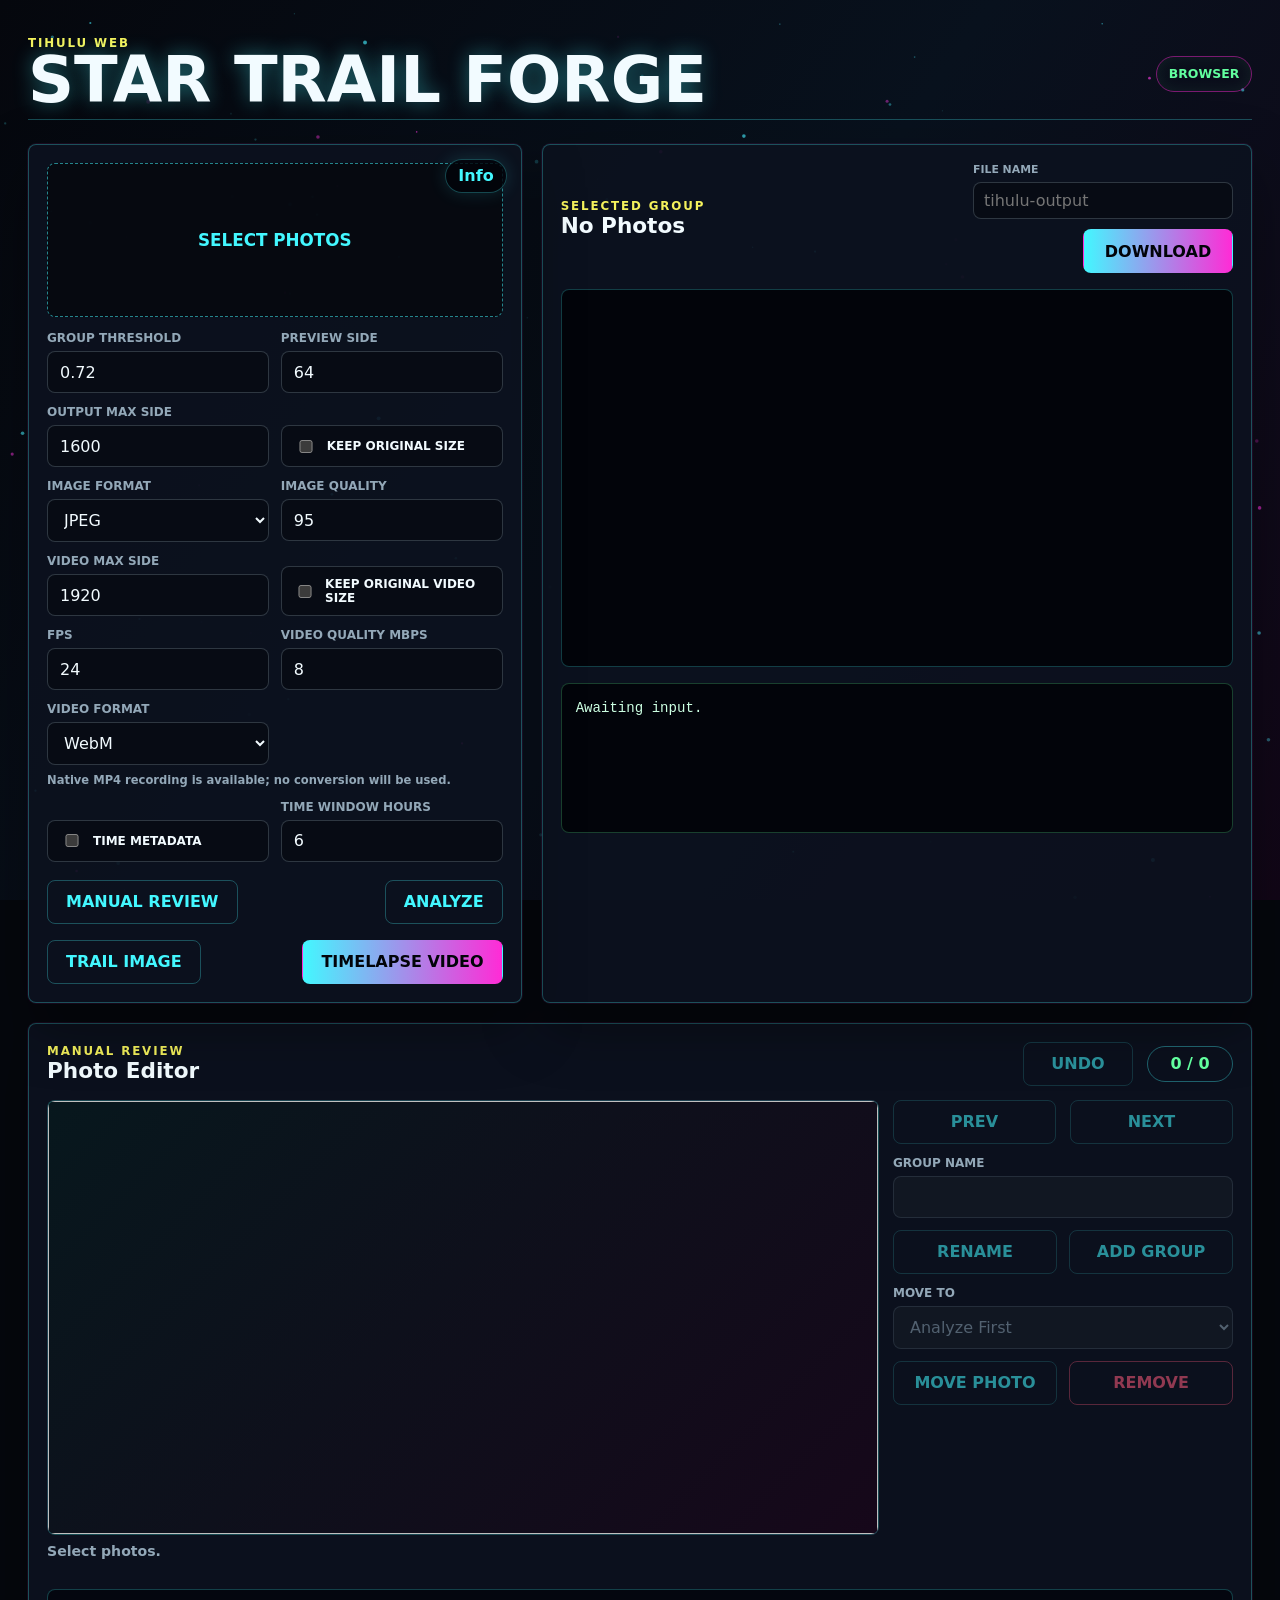
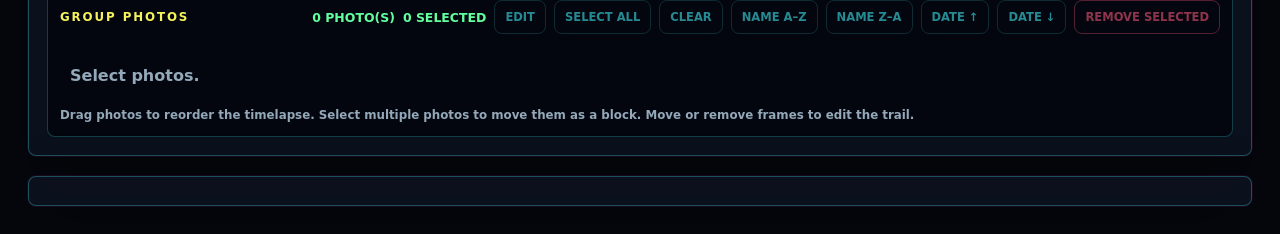
==== commit 0b118dbd: "Improve timelapse ordering and playback" ====
--- a/docs/index.html
+++ b/docs/index.html
@@ -226,8 +226,10 @@
               <button class="ghost compact-button" id="selectionModeButton" type="button">Edit</button>
               <button class="ghost compact-button" id="selectAllButton" type="button">Select All</button>
               <button class="ghost compact-button" id="clearSelectionButton" type="button">Clear</button>
-              <button class="ghost compact-button" id="sortNameButton" type="button">Sort Name</button>
-              <button class="ghost compact-button" id="sortDateButton" type="button">Sort Date</button>
+              <button class="ghost compact-button" id="sortNameButton" type="button">Name A–Z</button>
+              <button class="ghost compact-button" id="sortNameDescButton" type="button">Name Z–A</button>
+              <button class="ghost compact-button" id="sortDateButton" type="button">Date ↑</button>
+              <button class="ghost compact-button" id="sortDateDescButton" type="button">Date ↓</button>
               <button class="ghost compact-button danger" id="removeSelectedButton" type="button">Remove Selected</button>
             </div>
           </div>
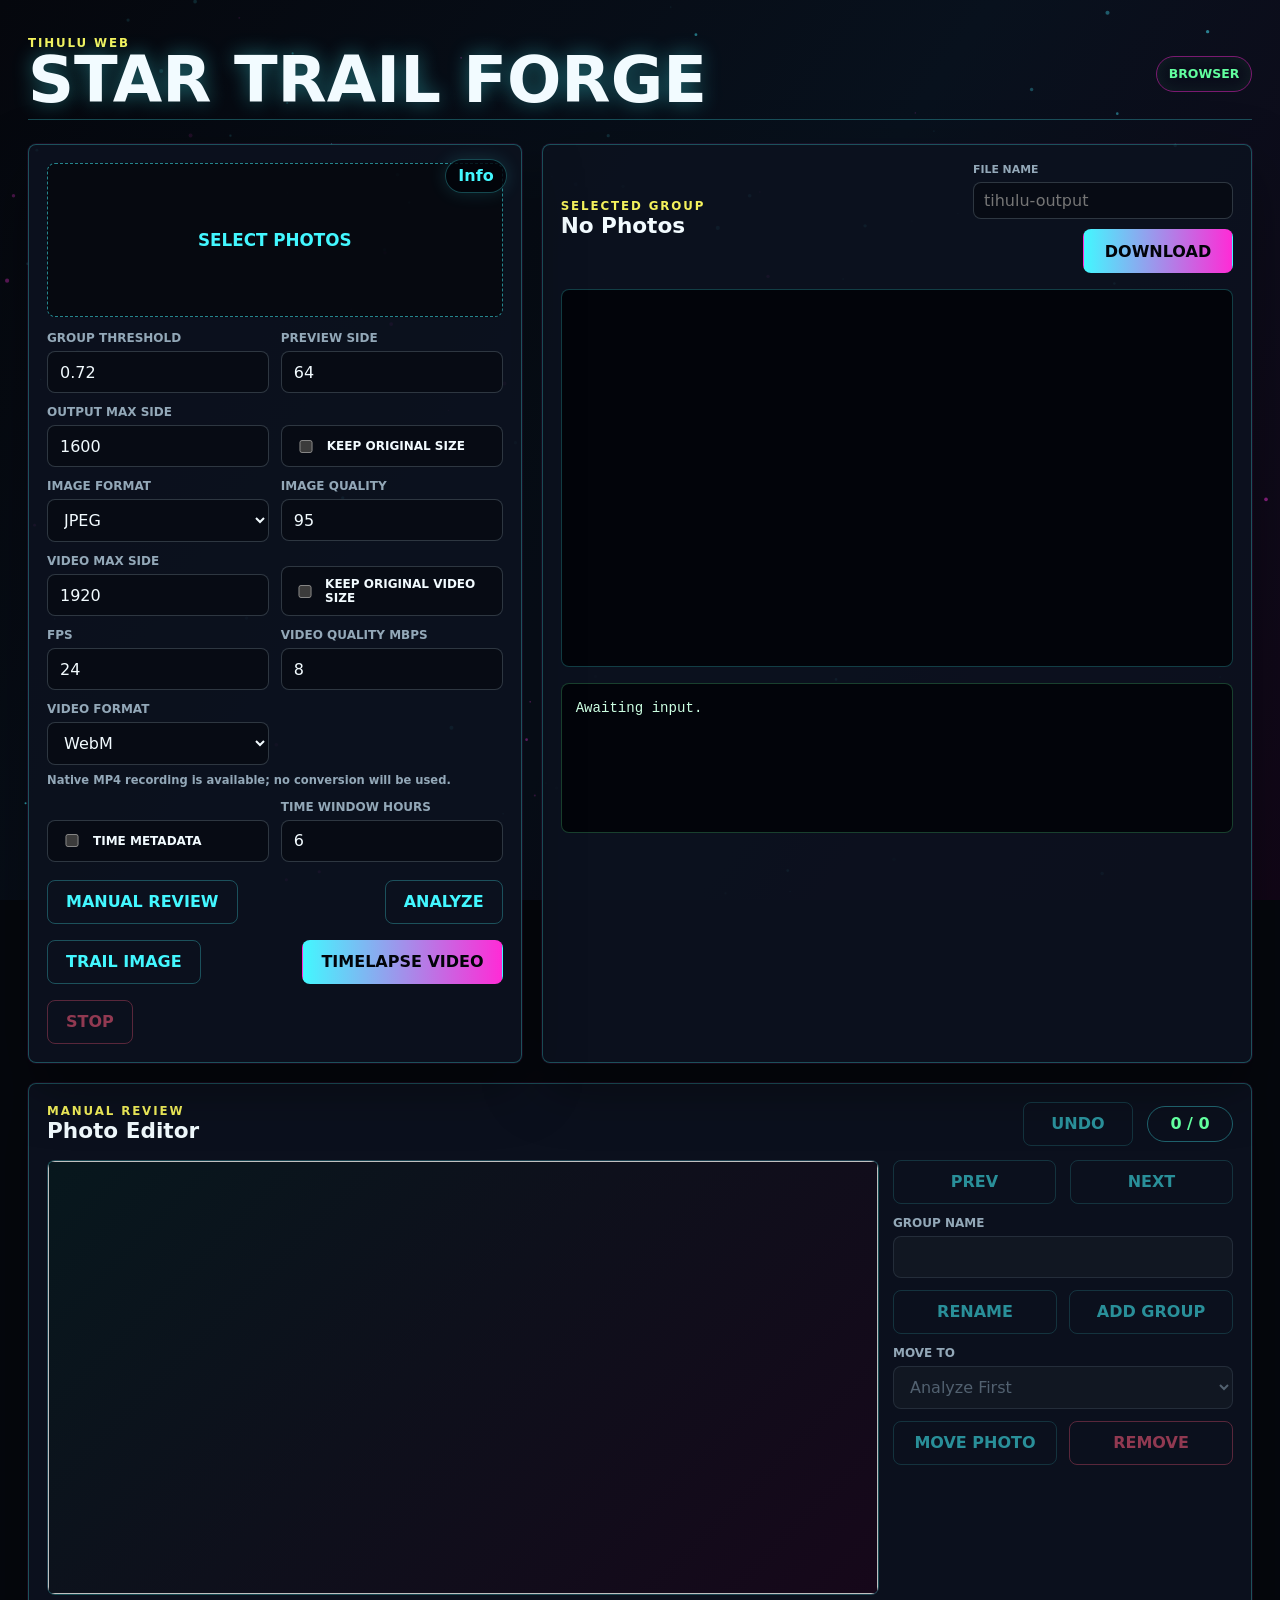
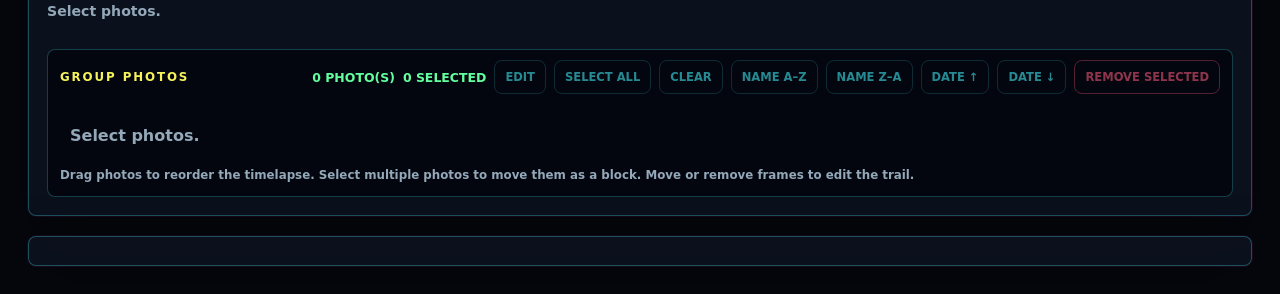
==== commit 16ee3546: "Add processing stop controls" ====
--- a/docs/index.html
+++ b/docs/index.html
@@ -146,6 +146,7 @@
             <button class="ghost" id="analyzeButton" type="button">Analyze</button>
             <button class="ghost" id="trailButton" type="button">Trail Image</button>
             <button class="primary" id="timelapseButton" type="button">Timelapse Video</button>
+            <button class="ghost danger" id="stopButton" type="button" disabled>Stop</button>
           </div>
         </section>
 
